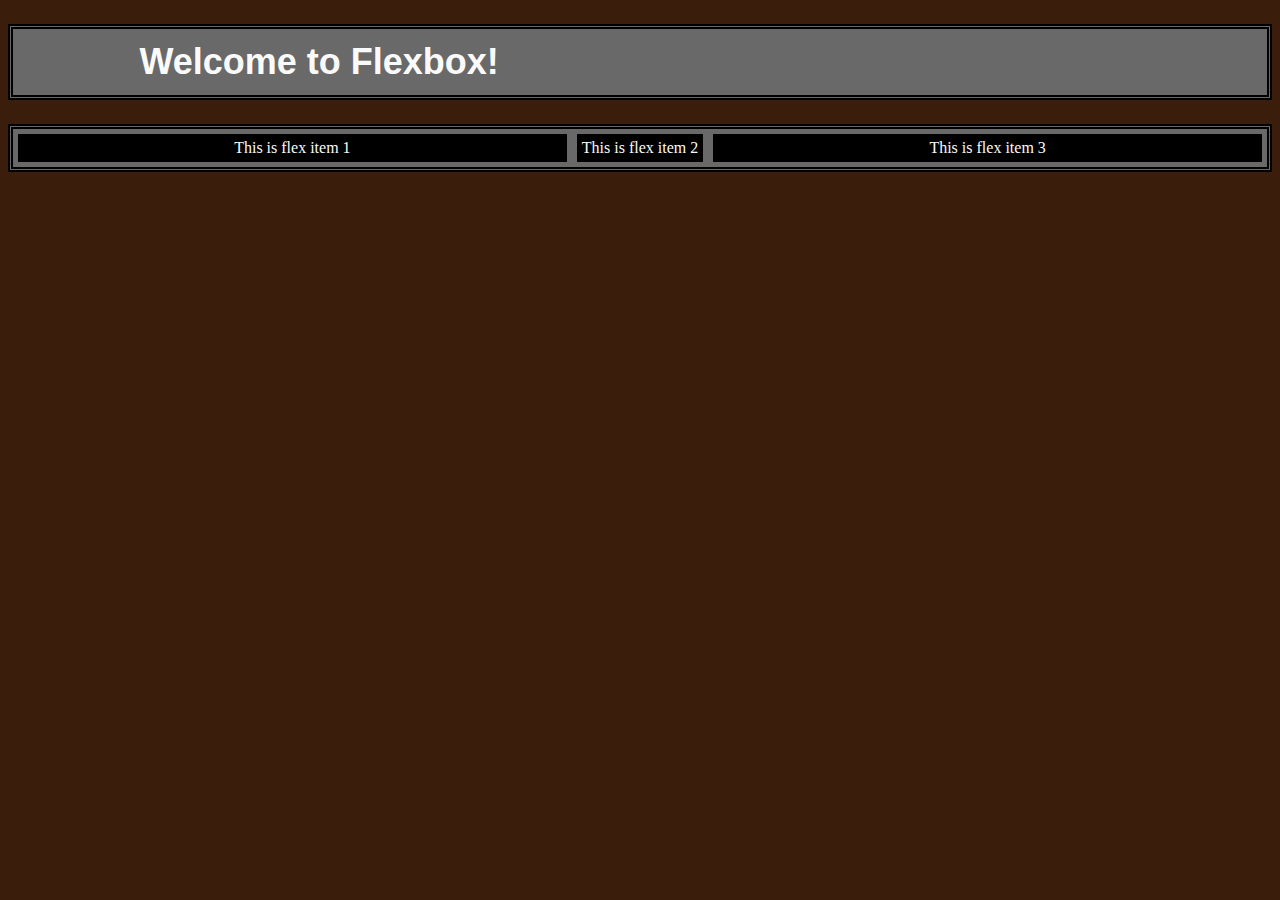
==== pages/flexbox.html @ 9013611a "Stylize flexbox page" ====
<!DOCTYPE html>
<html lang="eng">
    <head>
        <meta charset="utf-8">
        <title>Flexbox Demo</title>
        <link href="../styles.css" rel="stylesheet">
    </head>
    <body>
        <h1 class="heading">Welcome to Flexbox!</h1>
        <div class="container">
            <div id="item1">This is flex item 1</div>
            <div id="item2">This is flex item 2</div>
            <div id="item3">This is flex item 3</div>
        </div>
    </body>
</html>
---- styles.css ----
* {
    background-color: rgb(59, 29, 12)
}
h1 {
    font-family: Arial, Helvetica, sans-serif;
    font-size: 36px;
    font-weight: 700;
}

p {
    font-family:'Times New Roman', Times, serif;
    font-size: 14px;
    font-weight: 500;
    width: fit-content;
}

h1, p, li {
    color: aquamarine;
    background-color: rgb(81, 54, 22);
    padding: 12px;
}

li {
    background-color: rgba(81, 55, 22, 0)
}

img {
    height: auto;
    width: 500px;
    display: block;
    margin-left: auto;
    margin-right: auto;
}

#egypt-cat {
    height: auto;
    width: auto;
}

.ordered, .unordered {
    font-size: 12px;
    font-style: italic;
}

.container {
    background-color: dimgray;
    border: 5px double black;
    display: flex;
}
.heading {
    background-color: dimgray;
    border: 5px double black;
    color: hsl(0, 0%, 98%);
    padding-left: 10%;
}

.container div {
    background-color: black;
    color: hsl(0, 0%, 98%);    
    margin: 5px;
    padding: 5px;
    text-align: center;
}

#item1, #item3 {
    flex: 1;
}
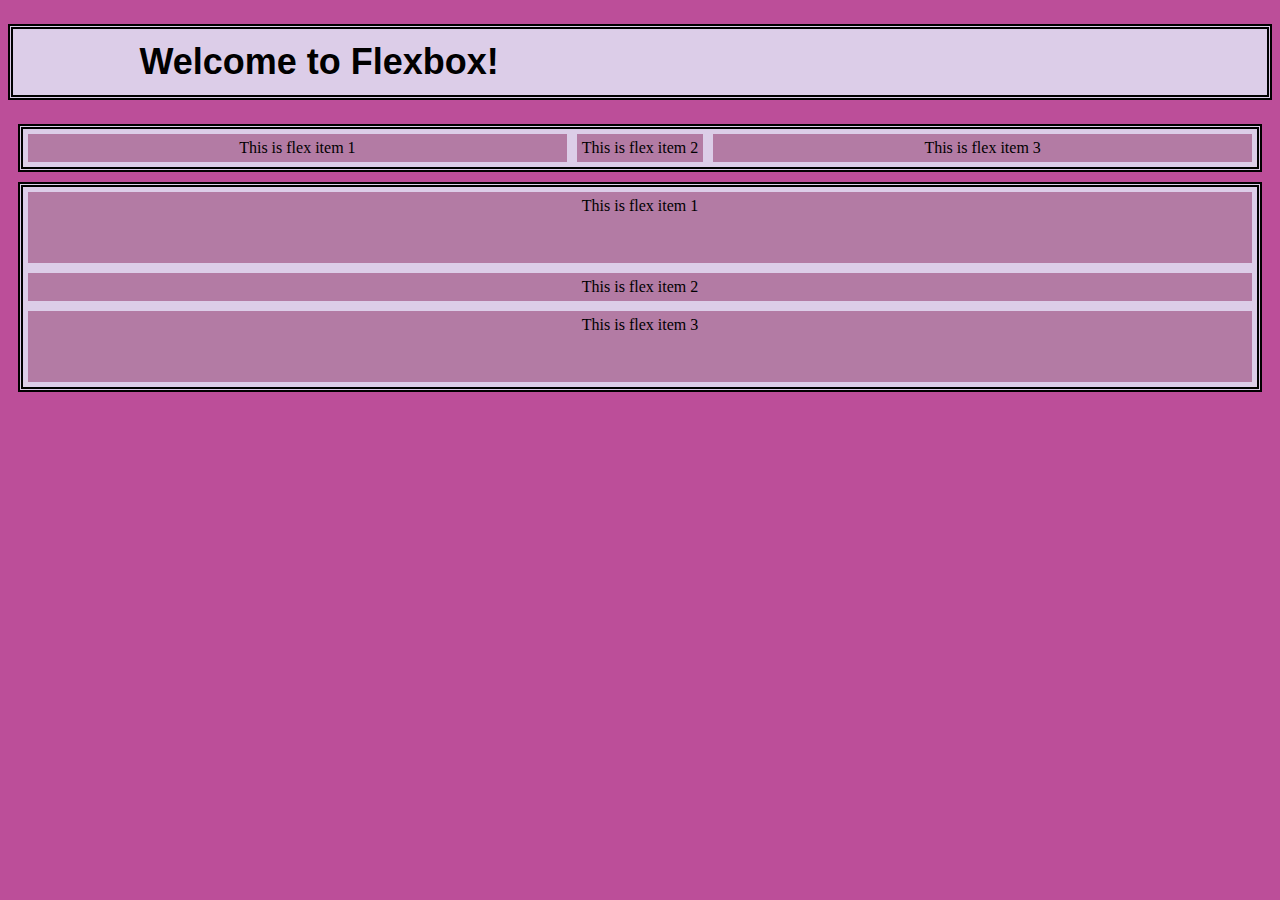
==== commit 3d66a1f1: "Create vertical flexbox demo" ====
--- a/pages/flexbox.html
+++ b/pages/flexbox.html
@@ -7,10 +7,16 @@
     </head>
     <body>
         <h1 class="heading">Welcome to Flexbox!</h1>
-        <div class="container">
-            <div id="item1">This is flex item 1</div>
-            <div id="item2">This is flex item 2</div>
-            <div id="item3">This is flex item 3</div>
+        <div class="horizontal container">
+            <div class="item1">This is flex item 1</div>
+            <div class="item2">This is flex item 2</div>
+            <div class="item3">This is flex item 3</div>
+        </div>
+
+        <div class="vertical container">
+            <div class="item1">This is flex item 1</div>
+            <div class="item2">This is flex item 2</div>
+            <div class="item3">This is flex item 3</div>
         </div>
     </body>
 </html>--- a/styles.css
+++ b/styles.css
@@ -1,5 +1,5 @@
 * {
-    background-color: rgb(59, 29, 12)
+    background-color: #BC4E99
 }
 h1 {
     font-family: Arial, Helvetica, sans-serif;
@@ -15,8 +15,8 @@
 }
 
 h1, p, li {
-    color: aquamarine;
-    background-color: rgb(81, 54, 22);
+    color: black;
+    background-color: #DCCDE8;
     padding: 12px;
 }
 
@@ -43,25 +43,33 @@
 }
 
 .container {
-    background-color: dimgray;
     border: 5px double black;
+    margin: 10px;
     display: flex;
+    background-color: #DCCDE8;
 }
+
+.container div {   
+    margin: 5px;
+    padding: 5px;
+    text-align: center;
+    background-color: #B37BA4;
+}
+
+.horizontal {
+    flex-direction: row;
+}
+
+.vertical {
+    flex-direction: column;
+    height: 200px;
+}
+
 .heading {
-    background-color: dimgray;
     border: 5px double black;
-    color: hsl(0, 0%, 98%);
     padding-left: 10%;
 }
 
-.container div {
-    background-color: black;
-    color: hsl(0, 0%, 98%);    
-    margin: 5px;
-    padding: 5px;
-    text-align: center;
-}
-
-#item1, #item3 {
-    flex: 1;
+.item1, .item3 {
+    flex: auto;
 }